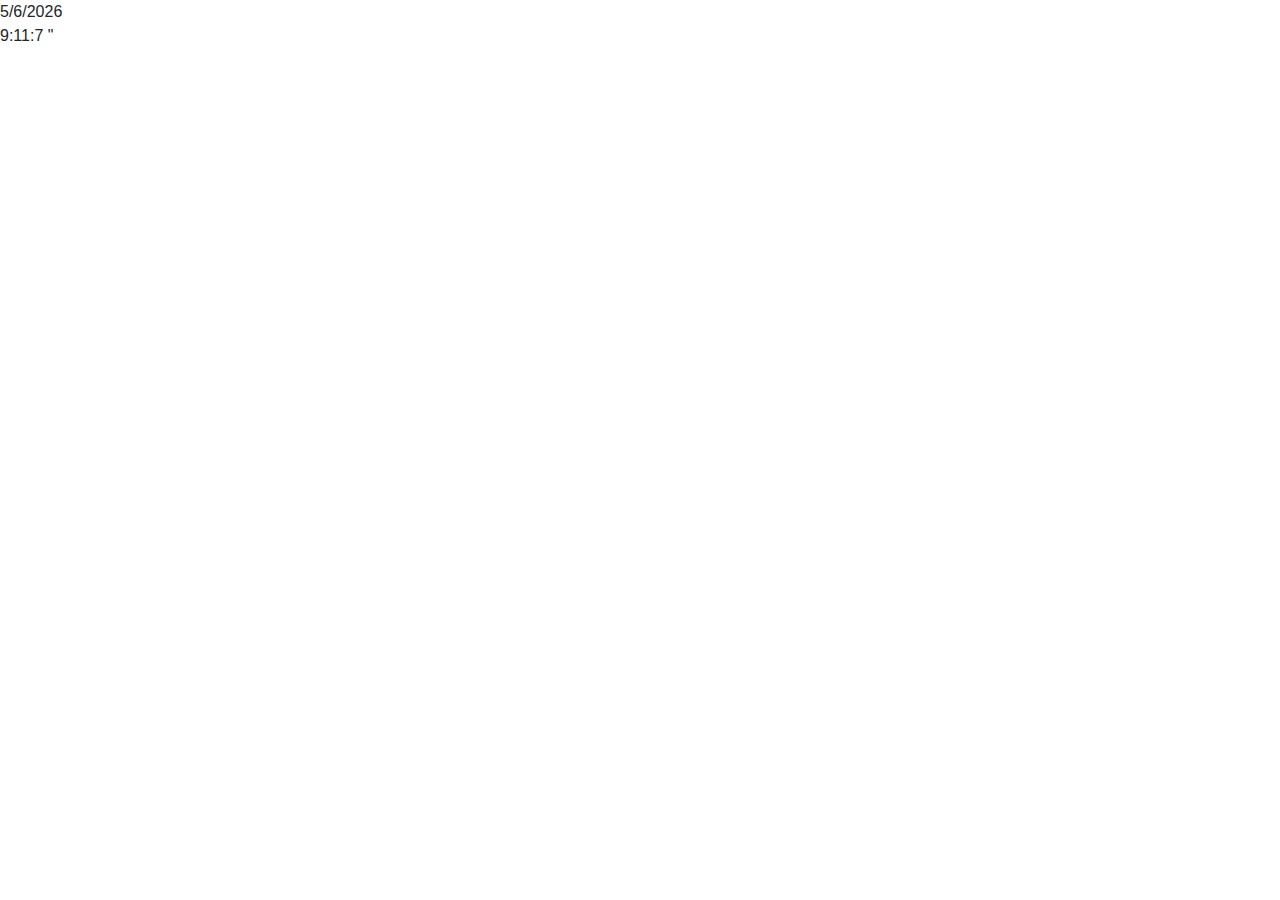
==== popup.html @ 361f9bb7 "clock and date set" ====
<!DOCTYPE html>
<html lang="en">
<head>
    <meta charset="UTF-8">
    <meta http-equiv="X-UA-Compatible" content="IE=edge">
    <meta name="viewport" content="width=device-width, initial-scale=1.0">
    <link rel="stylesheet" href="css/deneme.css">
    <link rel="stylesheet" href="css/bootstrap.min.css">
    <link rel="stylesheet" href="fontawesome/css/all.min.css">
    <script src="js/bootstrap.bundle.js"></script>
    <script src="js/todoList.js"></script>
    
</head>


"
<body class="popup-background">

    <div class="modal" tabindex="-1">
        <div class="modal-dialog">
          <div class="modal-content">
            <div class="modal-header">
              <h5 class="modal-title">HOŞGELDİNİZ!</h5>
              <button type="button" class="btn-close" data-bs-dismiss="modal" aria-label="Close"></button>
            </div>
            <div class="modal-body">
              <p>Sizde kendinize bir liste yapmak istiyorsanız <br> tam size göre bir uygulamaya hoşgeldiniz...</p>
            </div>
            <div class="modal-footer">
              <button type="button" class="btn">Griş</button>
            </div>
          </div>
        </div>
      </div>
      
   <!--
    <div class="popup">
        <h1>HOŞGELDİNİZ!</h1>
        <p class="popup-yazi">
        Sizde kendinize bir liste yapmak istiyorsanız <br> tam size göre bir uygulamaya hoşgeldiniz...
        <div class="popup-giris">Giriş</div>        
        <div class="custom-model-main">
            <div class="custom-model-inner">        
            <div class="popup-exist">×</div>
                <div class="custom-model-wrap">
                   <div class="pop-up-content-wrap">
                       <a href="index.html"></a>
                    </div>
                </div>  
            </div>  
            <div class="bg-overlay"></div>
        </div> 
        </p>
        </div> 
    -->
</body>
</html>
---- css/deneme.css ----
*,
*:before,
*:after{
    padding:0;
    margin: 0;
    box-sizing: border-box;
}
.index-background{
    height: 100vh;
    background-image: url(https://frontendmentor-todo-app-react.vercel.app/static/media/bg-desktop-light.3508d620.jpg);
    background-repeat: no-repeat;
    background-size: 100%;

}
.baslık{
    color: aliceblue;
    text-align: center;
    padding-top: 10%;
    margin-right: 50%;
}
.container{
    width:40%;
    min-width: 450px;
    position: absolute;
    transform: translate(-50%,-50%);
    margin-top:7%;
    left:50%;
    padding: 30px 40px;  
}

#newTask{
    position: relative;
    background-color: #ffffff;
    padding: 20px 10px;
    margin-left: 20%;
    margin-right: 20%;
    border-radius: 5px;
    box-shadow: 0 15px 30px rgba(0,0,0, 0.3) ;

}

#newTask input{
    width: 70%;
    height: 45px;
    font-family: 'Poppins',sans-serif;
    font-size: 15px;
    border: 2px solid #d1d3d4;
    padding: 12px;
    color: #111111;
    font-weight: 500;
    position: relative;
    border-radius: 5px;
   
    
}
#newTask input:focus{
    outline: none;
    border-color: #8052ec;
}

#newTask button{
    position: relative;
    float: right;
    width: 20%;
    height: 45px;
    border-radius: 5px;
    font-family: 'Poppins', sans-serif;
    font-weight: 500;
    font-size: 16px;
    background-color: #8052ec;
    border: none;
    color: #ffffff;
    cursor: pointer;
}

#tasks{
    background-color: #ffffff;
    padding: 30px 20px;
    margin-top: 60px;
    border-radius: 10px;
    box-shadow: 0 15px 30px rgba(0,0,0,0.3);
    margin-left: 20%;
    margin-right: 20%;
    position: relative;
    
}

.task{
    background-color: #ffffff;
    height: 50px;
    padding: 5px 10px;
    margin-top:10px;
    display: flex;
    align-items: center;
    justify-content: space-between;
    border-bottom: 2px solid #d1d3d4;
    cursor: pointer;
}

.task span{
    
    font-family: 'Poppins', sans-serif;
    font-size: 15px;
    font-weight: 400;
}

.task button{
    background-color: #8052ec;
    color: #ffffff;
    height: 100%;
    width: 40px;
    border-radius: 5px;
    border: none;
    cursor: pointer;
    outline: none;

}

.completed{
    text-decoration: line-through;
}


.yükseklik{
    margin-top: 10px;
    height:100px;
}

.task-one-h{
    margin-top: 20%;
}

.colors{
    
        position: fixed;
        bottom: 0px;
        left:0px;
        width: 100%;
        height: 50px;
        padding:15px;
        color:#8052ec

}

.tarih{
    mask-repeat: no-repeat;
    color: #ffffff;
    margin-right: 0px;
}


@media screen and (min-width: 320px) and (max-width: 460px) {
    body {
      width: 100%;
      height: 300px;
    }
    .baslık{
        padding-top: 30%;
    }
}

.popup-background{
    background-image: url(https://cdn.dribbble.com/users/357241/screenshots/…548912.png?compress=1&resize=800x600&vertical=top);

}
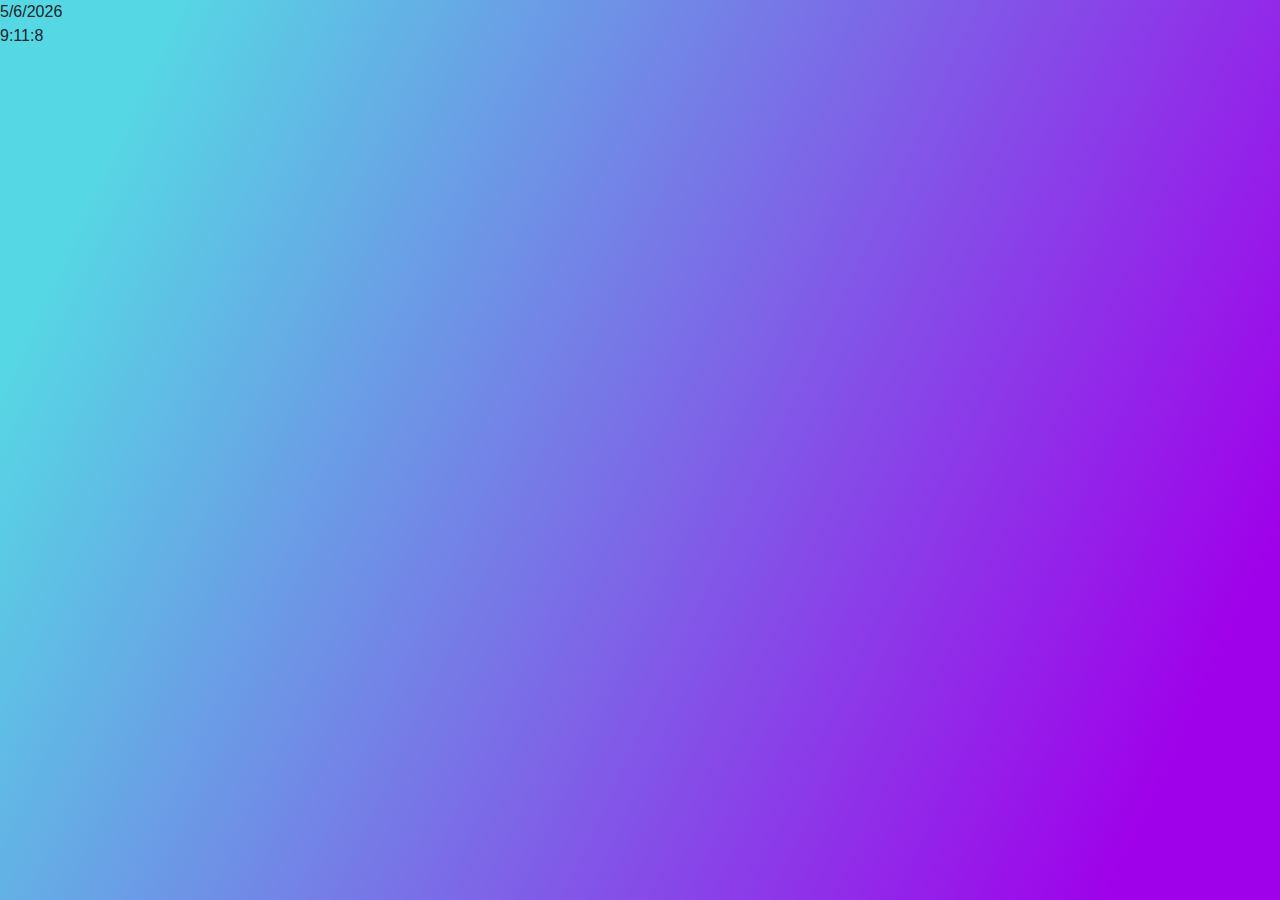
==== commit fb77d2e9: "popup html+css set" ====
--- a/popup.html
+++ b/popup.html
@@ -3,18 +3,57 @@
 <head>
     <meta charset="UTF-8">
     <meta http-equiv="X-UA-Compatible" content="IE=edge">
-    <meta name="viewport" content="width=device-width, initial-scale=1.0">
-    <link rel="stylesheet" href="css/deneme.css">
+    <meta name="viewport" content="width=device-width, initial-scale=1, shrink-to-fit=no">
+    <link rel="stylesheet" href="css/popup.css">
     <link rel="stylesheet" href="css/bootstrap.min.css">
     <link rel="stylesheet" href="fontawesome/css/all.min.css">
     <script src="js/bootstrap.bundle.js"></script>
     <script src="js/todoList.js"></script>
+
     
 </head>
 
+<body>
 
-"
-<body class="popup-background">
+<!--Modal Popup Yapımı-->
+<div class="modal center">
+  <div class="container">
+    <div class="text">HOŞGELDİNİZ</div>
+    <form action="#">
+      <div class="center">
+        <p>Sizde kendinize bir liste yapmak istiyorsanız <br> tam size göre bir uygulamaya hoşgeldiniz...</p>
+      </div>
+      <div class="btn">
+        <div class="inner"></div>
+        <button type="submit">Başla</button>
+      </div>
+    </form>
+
+  </div>
+</div>
+  <!--
+  <div class="modal" tabindex="-1">
+    <div class="modal-dialog">
+      <div class="modal-content">
+        <div class="modal-header">
+          <h5 class="modal-title">Modal title</h5>
+          <button type="button" class="close" data-dismiss="modal" aria-label="Close">
+            <span aria-hidden="true">&times;</span>
+          </button>
+        </div>
+        <div class="modal-body">
+          <p>Modal body text goes here.</p>
+        </div>
+        <div class="modal-footer">
+          <button type="button" class="btn btn-secondary" data-dismiss="modal">Close</button>
+          <button type="button" class="btn btn-primary">Save changes</button>
+        </div>
+      </div>
+    </div>
+  </div>
+  -->
+
+<!--<body class="popup-background">
 
     <div class="modal" tabindex="-1">
         <div class="modal-dialog">
@@ -32,7 +71,7 @@
           </div>
         </div>
       </div>
-      
+    -->
    <!--
     <div class="popup">
         <h1>HOŞGELDİNİZ!</h1>
--- a/css/popup.css
+++ b/css/popup.css
@@ -0,0 +1,70 @@
+/*@import url('https://fonts.googleapis.com/css?family=Poppins:400,500,600');*/
+*{
+    margin: 0;
+    padding: 0;
+    outline: none;
+    box-sizing: border-box;
+    font-family: 'Poppins',sans-serif;
+}
+
+body{
+    height: 100vh;
+    width: 100%;
+    background:linear-gradient(115deg,#56d8e4 10%,#9f01ea 90%) ;
+}
+
+.container{
+    position: absolute;
+    top: 50%;
+    left: 50%;
+    transform: translate(-50%,-50%);
+}
+.container{
+    background: #fff;
+    width: 410px;
+    padding: 30px;
+    box-shadow: 0 0 8px rgba(0,0,0,0.1); 
+}
+.container .text{
+    font-size: 35px;
+    font-weight: 600;
+    text-align: center;
+}
+
+.container form{
+    margin-top:-20px;
+
+}
+form .btn{
+    margin: 30px;
+    height: 45px;
+    width: 100%;
+    position: relative;
+    overflow: hidden;
+}
+
+form .btn .inner{
+    height: 100%;
+    width: 300%;
+    position: absolute;
+    left: -100%;
+    background: -webkit-liner-gradient(right, #56d8e4,#9f01ea,#56d8e4,#9f01ea);
+    transition: all 0.4s;
+}
+
+form .btn:hover .inner{
+    left: 0;
+}
+
+form .btn button{
+    height: 100%;
+    width: 100%;
+    background: none;
+    border: none;
+    color: #fff;
+    font-size: 18px;
+    font-weight: 500;
+    text-transform:uppercase;
+    letter-spacing: 1px;
+    cursor: pointer;
+}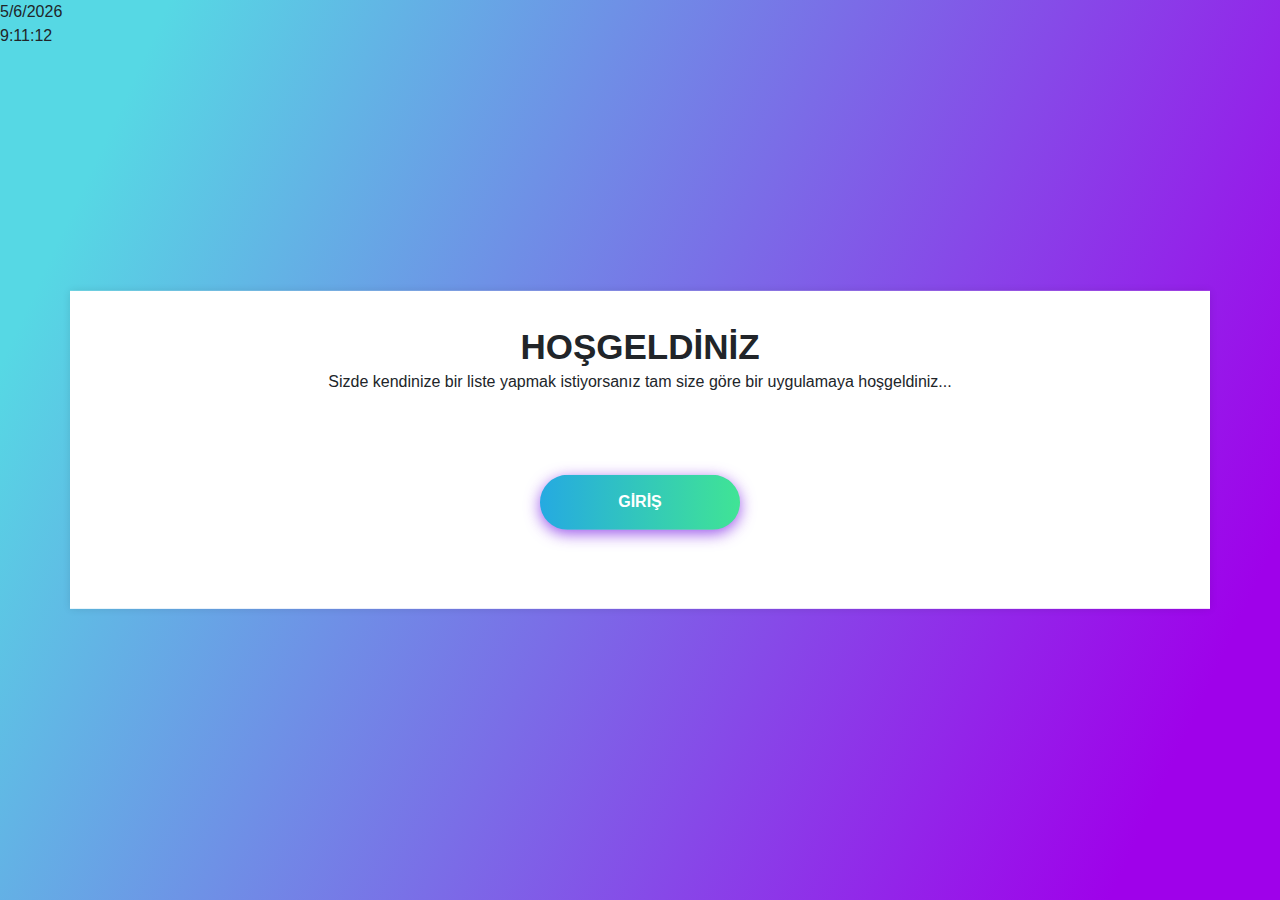
==== commit 26344c8a: "popup html setting" ====
--- a/popup.html
+++ b/popup.html
@@ -14,23 +14,22 @@
 </head>
 
 <body>
+  
 
 <!--Modal Popup Yapımı-->
-<div class="modal center">
+  <div class="center">
   <div class="container">
     <div class="text">HOŞGELDİNİZ</div>
     <form action="#">
-      <div class="center">
-        <p>Sizde kendinize bir liste yapmak istiyorsanız <br> tam size göre bir uygulamaya hoşgeldiniz...</p>
-      </div>
-      <div class="btn">
-        <div class="inner"></div>
-        <button type="submit">Başla</button>
+      <div class="center py-3" style="text-align: center;">
+        <p>Sizde kendinize bir liste yapmak istiyorsanız tam size göre bir uygulamaya hoşgeldiniz...</p>
       </div>
     </form>
-
+    <div class="buttons">
+      <button class="btn-hover color-1">GİRİŞ</button>
+    </div>
   </div>
-</div>
+  </div>
   <!--
   <div class="modal" tabindex="-1">
     <div class="modal-dialog">
--- a/css/popup.css
+++ b/css/popup.css
@@ -35,36 +35,43 @@
     margin-top:-20px;
 
 }
-form .btn{
-    margin: 30px;
-    height: 45px;
-    width: 100%;
-    position: relative;
-    overflow: hidden;
+.buttons {
+    margin: 4%;
+    text-align: center;
 }
 
-form .btn .inner{
-    height: 100%;
-    width: 300%;
-    position: absolute;
-    left: -100%;
-    background: -webkit-liner-gradient(right, #56d8e4,#9f01ea,#56d8e4,#9f01ea);
-    transition: all 0.4s;
+.btn-hover {
+    width: 200px;
+    font-size: 16px;
+    font-weight: 600;
+    color: #fff;
+    cursor: pointer;
+    margin: 5px;
+    height: 55px;
+    text-align:center;
+    border: none;
+    background-size: 300% 100%;
+
+    border-radius: 50px;
+    moz-transition: all .4s ease-in-out;
+    -o-transition: all .4s ease-in-out;
+    -webkit-transition: all .4s ease-in-out;
+    transition: all .4s ease-in-out;
 }
 
-form .btn:hover .inner{
-    left: 0;
+.btn-hover:hover {
+    background-position: 100% 0;
+    moz-transition: all .4s ease-in-out;
+    -o-transition: all .4s ease-in-out;
+    -webkit-transition: all .4s ease-in-out;
+    transition: all .4s ease-in-out;
 }
 
-form .btn button{
-    height: 100%;
-    width: 100%;
-    background: none;
-    border: none;
-    color: #fff;
-    font-size: 18px;
-    font-weight: 500;
-    text-transform:uppercase;
-    letter-spacing: 1px;
-    cursor: pointer;
-}+.btn-hover:focus {
+    outline: none;
+}
+
+.btn-hover.color-1 {
+    background-image: linear-gradient(to right, #25aae1, #40e495, #30dd8a, #2bb673);
+    box-shadow: 0 4px 15px 0 rgba(122, 30, 228, 0.75);
+}
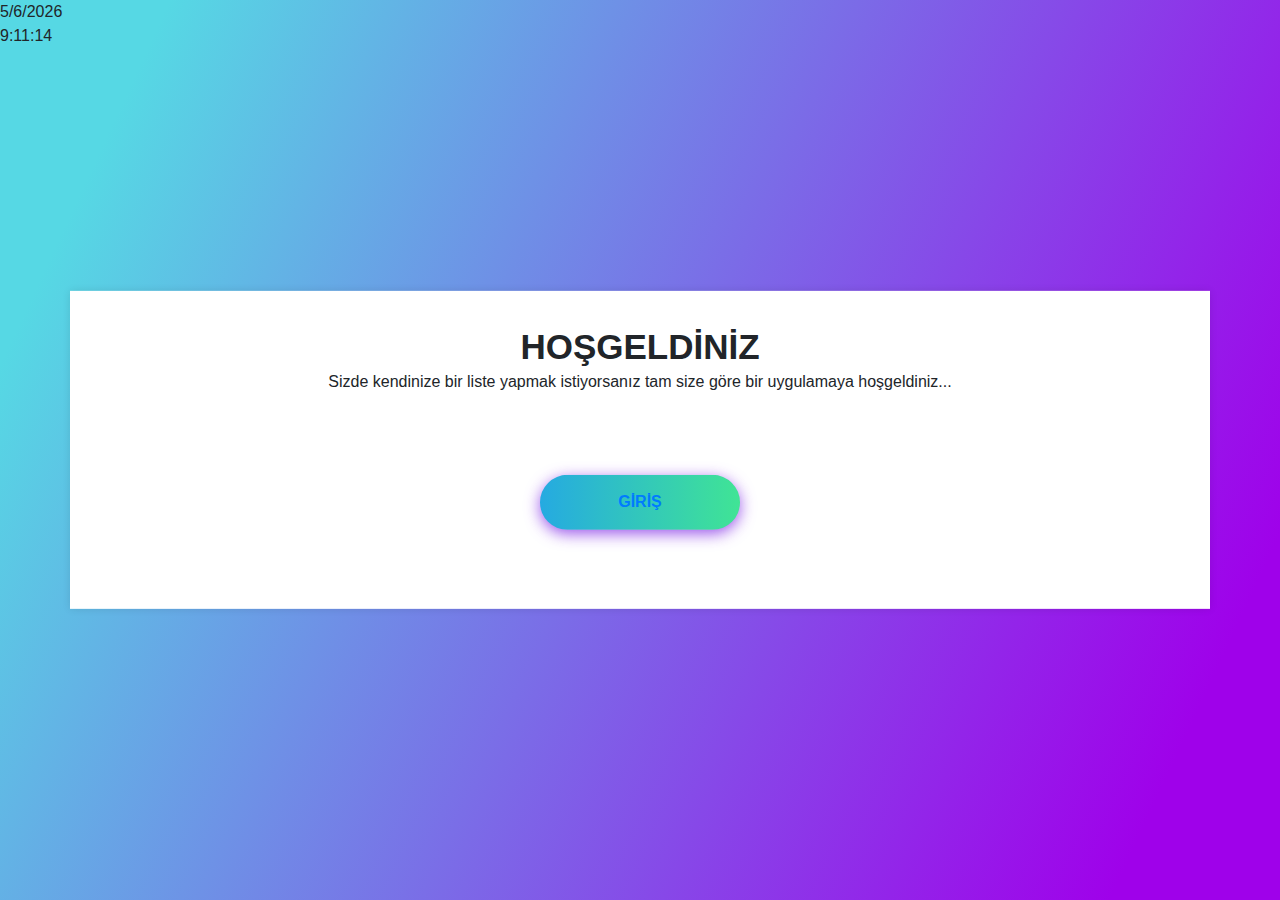
==== commit cecc0803: "login link provided" ====
--- a/popup.html
+++ b/popup.html
@@ -9,6 +9,7 @@
     <link rel="stylesheet" href="fontawesome/css/all.min.css">
     <script src="js/bootstrap.bundle.js"></script>
     <script src="js/todoList.js"></script>
+    <title>ToDo List Giriş</title>
 
     
 </head>
@@ -26,7 +27,7 @@
       </div>
     </form>
     <div class="buttons">
-      <button class="btn-hover color-1">GİRİŞ</button>
+      <button class="btn-hover color-1"><a href="index.html">GİRİŞ</a></button>
     </div>
   </div>
   </div>
--- a/css/popup.css
+++ b/css/popup.css
@@ -9,7 +9,7 @@
 
 body{
     height: 100vh;
-    width: 100%;
+    width:100%;
     background:linear-gradient(115deg,#56d8e4 10%,#9f01ea 90%) ;
 }
 
@@ -21,7 +21,7 @@
 }
 .container{
     background: #fff;
-    width: 410px;
+    width: 350px;
     padding: 30px;
     box-shadow: 0 0 8px rgba(0,0,0,0.1); 
 }
@@ -53,7 +53,7 @@
     background-size: 300% 100%;
 
     border-radius: 50px;
-    moz-transition: all .4s ease-in-out;
+    -moz-transition: all .4s ease-in-out;
     -o-transition: all .4s ease-in-out;
     -webkit-transition: all .4s ease-in-out;
     transition: all .4s ease-in-out;
@@ -61,7 +61,7 @@
 
 .btn-hover:hover {
     background-position: 100% 0;
-    moz-transition: all .4s ease-in-out;
+    -moz-transition: all .4s ease-in-out;
     -o-transition: all .4s ease-in-out;
     -webkit-transition: all .4s ease-in-out;
     transition: all .4s ease-in-out;
